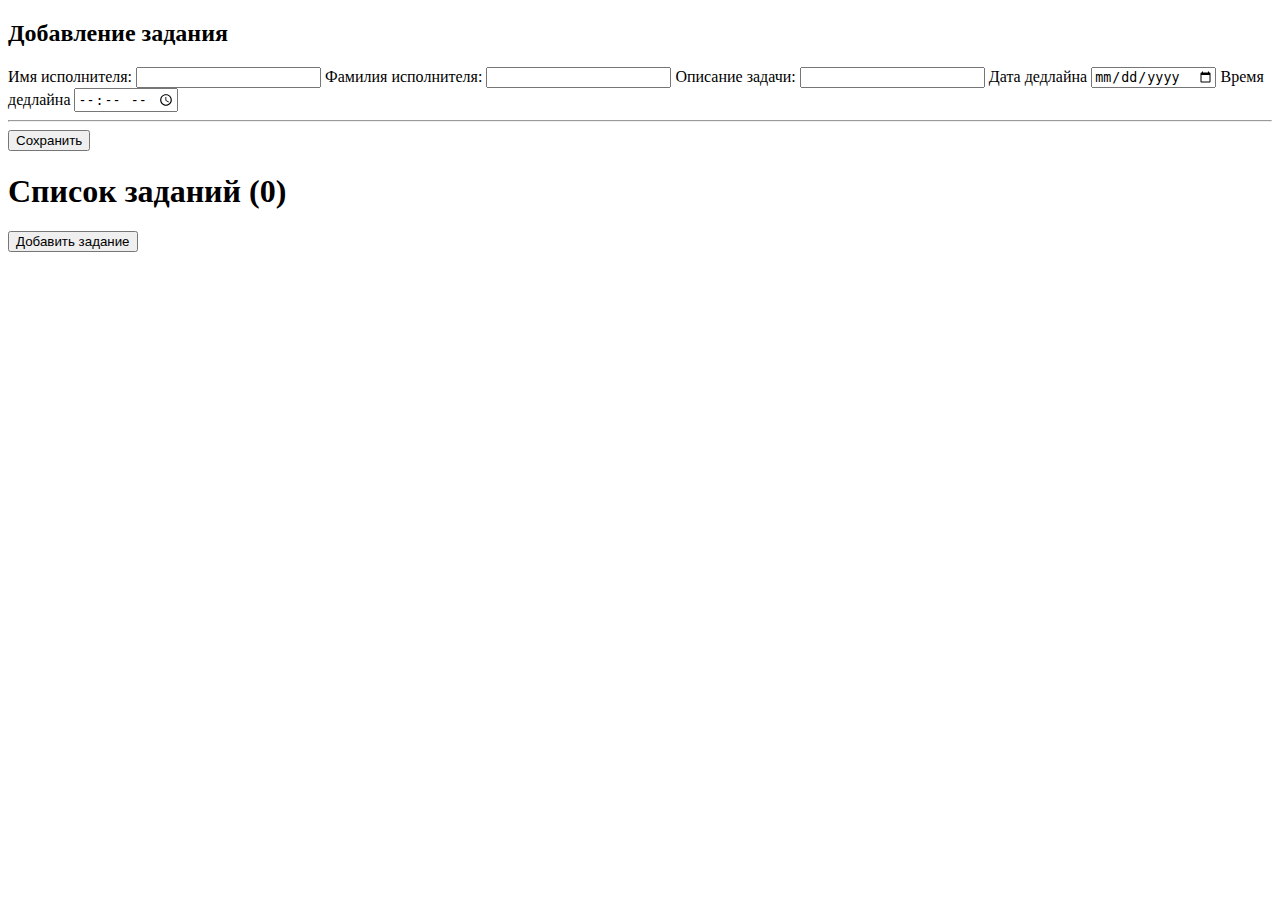
==== src/main/resources/templates/index.html @ 720e425e "first initial" ====
<!DOCTYPE html>
<html lang="en" xmlns:th="http://www.thymeleaf.org">
<head>
    <meta charset="UTF-8">
    <title>Task Library</title>
    <script src="/js/jquery-3.4.0.min.js"></script>
    <script src="/js/main.js"></script>
    <link rel="stylesheet" type="text/css" href="/css/styles.css">
</head>
<body>
<div id="task-form">
    <form>
        <h2>Добавление задания</h2>
        <label for="firstNamePerson">Имя исполнителя:</label>
        <input type="text" id="firstNamePerson" name="firstName"/>
        <label for="secondNamePerson">Фамилия исполнителя:</label>
        <input type="text" id="secondNamePerson" name="secondName"/>
        <label for="describe">Описание задачи:</label>
        <input type="text" id="describe" name="describeTask"/>
        <label for="date">Дата дедлайна</label>
        <input type="date" id="date" name="deadlineDate"/>
        <label for="time">Время дедлайна</label>
        <input type="time" id="time" name="deadlineTime"/>
        <hr>
        <button id="save-task">Сохранить</button>
    </form>
</div>
<h1>Список заданий (<span th:text="${tasksCount}">0</span>)</h1>
<button id="show-add-task-form">Добавить задание</button>
<br><br>
<div id="task-list">

</div>
<p th:text="${someParameter}"></p>
</body>
</html>
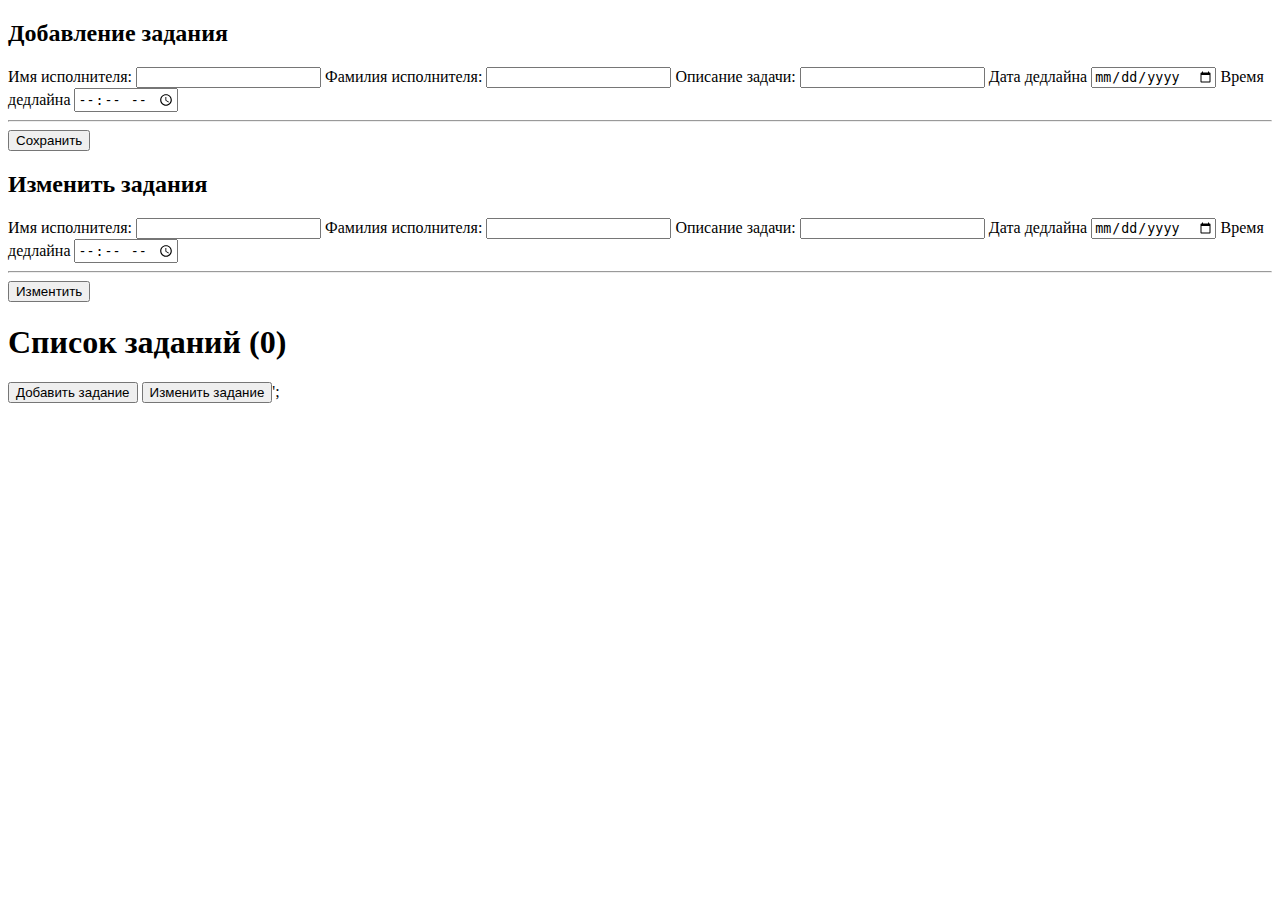
==== commit 0674068f: "add put-method" ====
--- a/src/main/resources/templates/index.html
+++ b/src/main/resources/templates/index.html
@@ -25,8 +25,26 @@
         <button id="save-task">Сохранить</button>
     </form>
 </div>
+<div id="put-task-form">
+    <form>
+        <h2>Изменить задания</h2>
+        <label for="firstNamePersonChange">Имя исполнителя:</label>
+        <input type="text" id="firstNamePersonChange" name="firstName"/>
+        <label for="secondNamePersonChange">Фамилия исполнителя:</label>
+        <input type="text" id="secondNamePersonChange" name="secondName"/>
+        <label for="describeChange">Описание задачи:</label>
+        <input type="text" id="describeChange" name="describeTask"/>
+        <label for="dateChange">Дата дедлайна</label>
+        <input type="date" id="dateChange" name="deadlineDate"/>
+        <label for="timeChange">Время дедлайна</label>
+        <input type="time" id="timeChange" name="deadlineTime"/>
+        <hr>
+        <button id="changeTask">Изментить</button>
+    </form>
+</div>
 <h1>Список заданий (<span th:text="${tasksCount}">0</span>)</h1>
 <button id="show-add-task-form">Добавить задание</button>
+<button id ="show-put-task-form">Изменить задание</button>';
 <br><br>
 <div id="task-list">
 
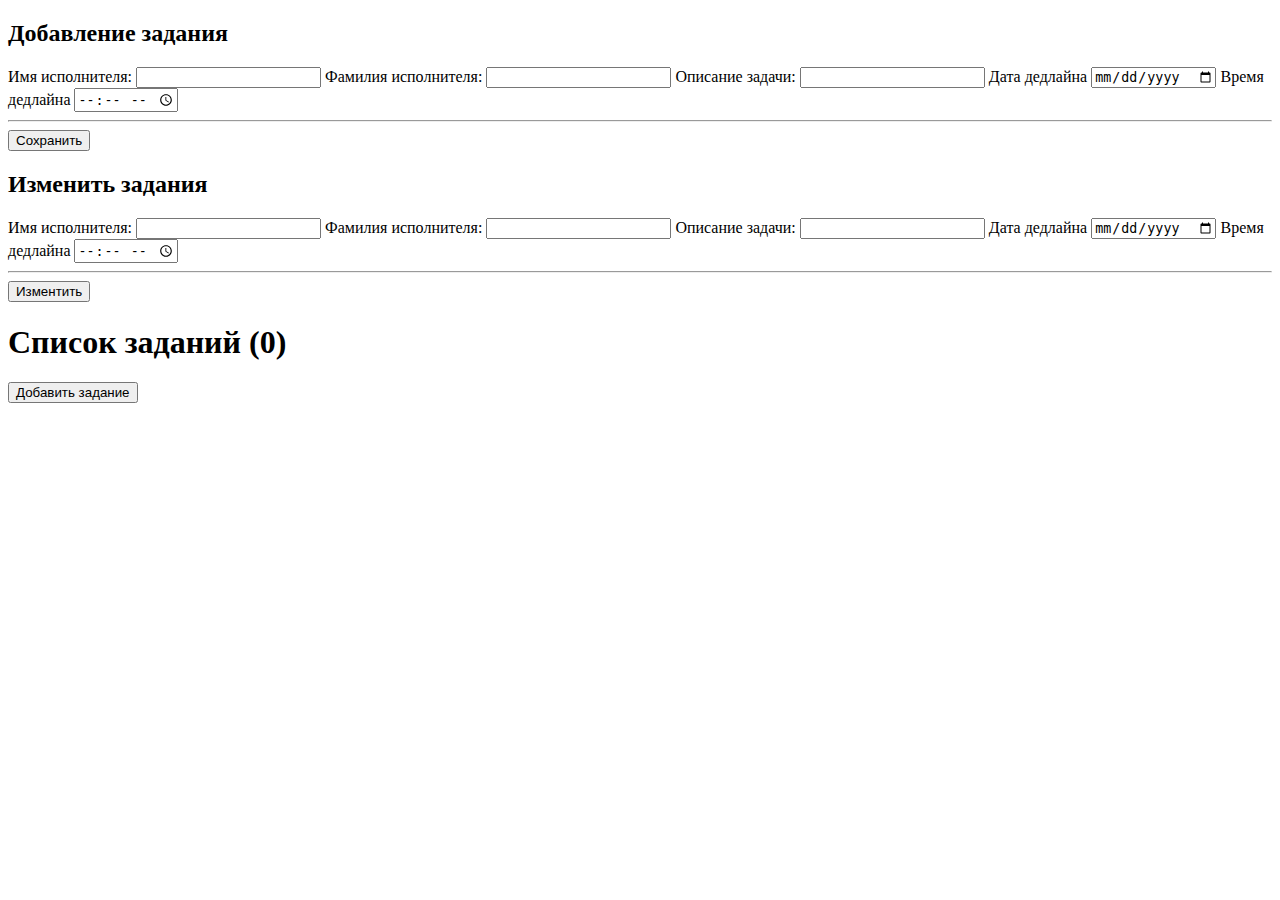
==== commit be28677d: "put-method-add is finished" ====
--- a/src/main/resources/templates/index.html
+++ b/src/main/resources/templates/index.html
@@ -44,7 +44,6 @@
 </div>
 <h1>Список заданий (<span th:text="${tasksCount}">0</span>)</h1>
 <button id="show-add-task-form">Добавить задание</button>
-<button id ="show-put-task-form">Изменить задание</button>';
 <br><br>
 <div id="task-list">
 
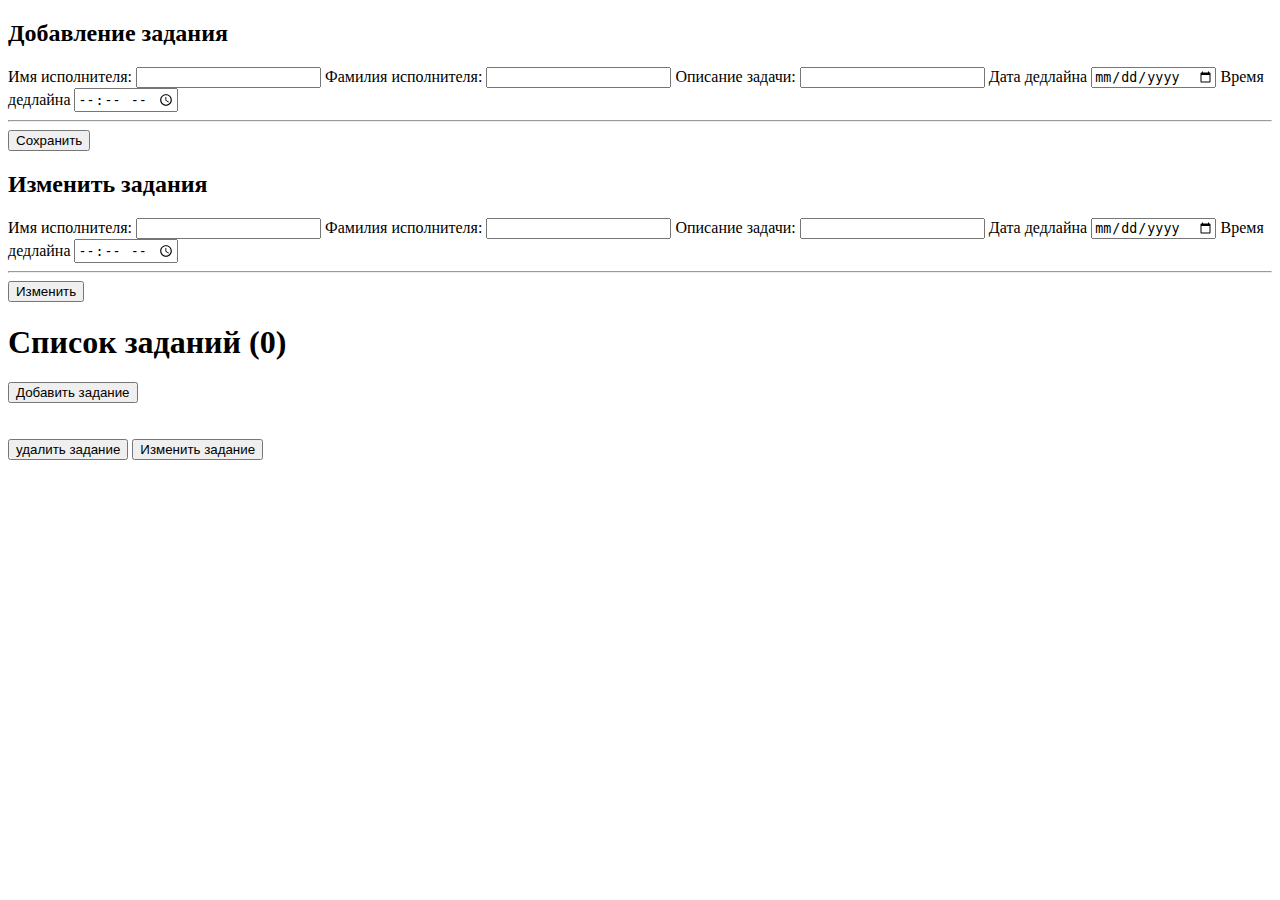
==== commit acc91dec: "new branch with thymeleaf" ====
--- a/src/main/resources/templates/index.html
+++ b/src/main/resources/templates/index.html
@@ -39,14 +39,19 @@
         <label for="timeChange">Время дедлайна</label>
         <input type="time" id="timeChange" name="deadlineTime"/>
         <hr>
-        <button id="changeTask">Изментить</button>
+        <button id="changeTask">Изменить</button>
     </form>
 </div>
 <h1>Список заданий (<span th:text="${tasksCount}">0</span>)</h1>
 <button id="show-add-task-form">Добавить задание</button>
 <br><br>
 <div id="task-list">
-
+    <div class="inner-div" th:each="task : ${tasks}">
+        <a th:href="@{/(id=${task.id})}" class="task-link" th:attr = "data-id=${task.id}" th:text="${task.firstName}"></a>
+        <br>
+        <button class ="button-delete" th:attr = "data-id=${task.id}" type="submit" name="delete task">удалить задание</button>
+        <button class ="show-put-task-form" th:attr = "data-id=${task.id}" type="submit">Изменить задание</button>
+    </div>
 </div>
 <p th:text="${someParameter}"></p>
 </body>
